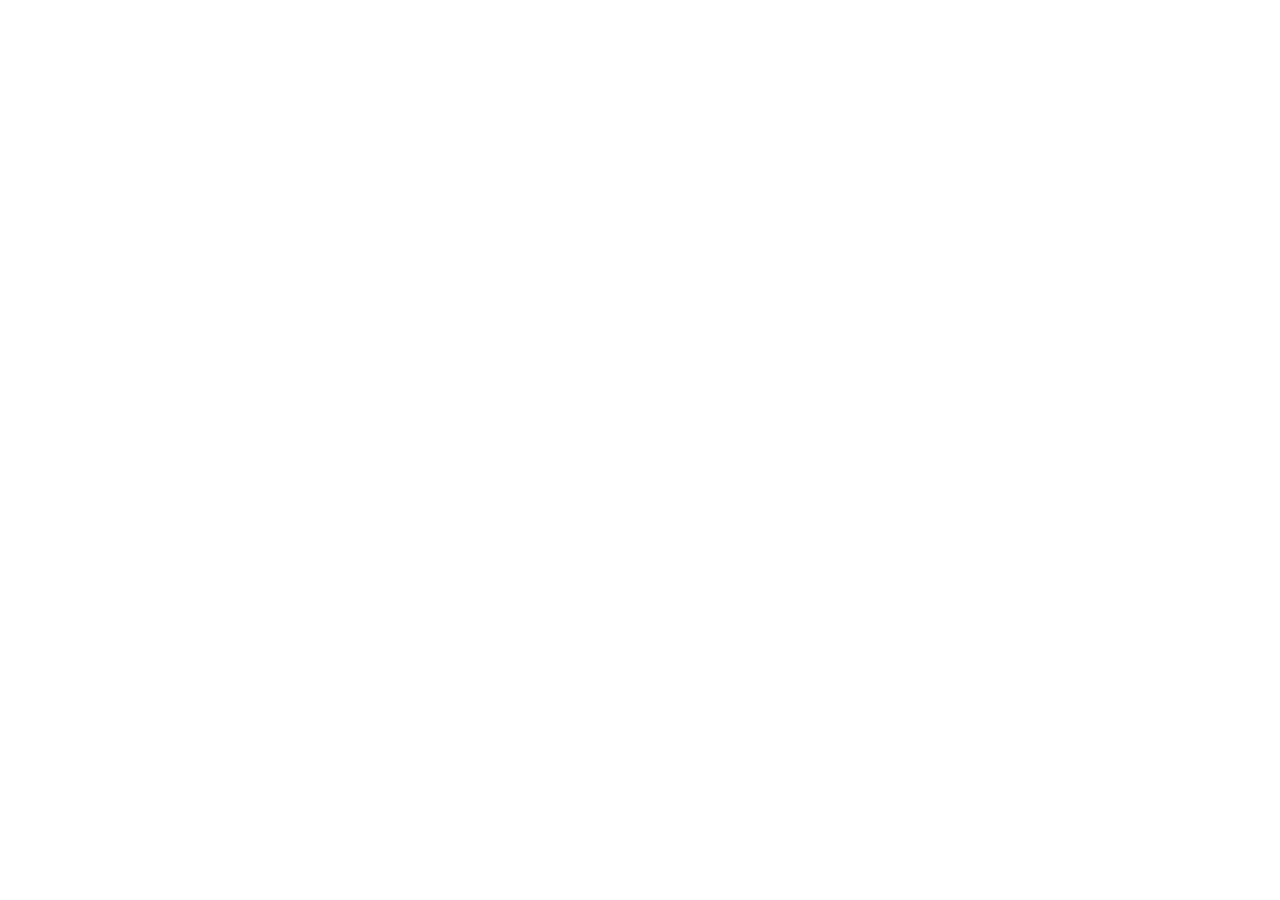
==== search-bar/index.html @ 4b9696ea "add initial search bar HTML, CSS, and JavaScript files" ====
<!doctype html>
<html lang="en">
  <head>
    <meta charset="UTF-8" />
    <meta name="viewport" content="width=device-width, initial-scale=1.0" />
    <title>Search Bar</title>
    <links rel="stylesheet" href="styles.css" />
    <script src="./index.js" defer></script>
  </head>
  <body></body>
</html>
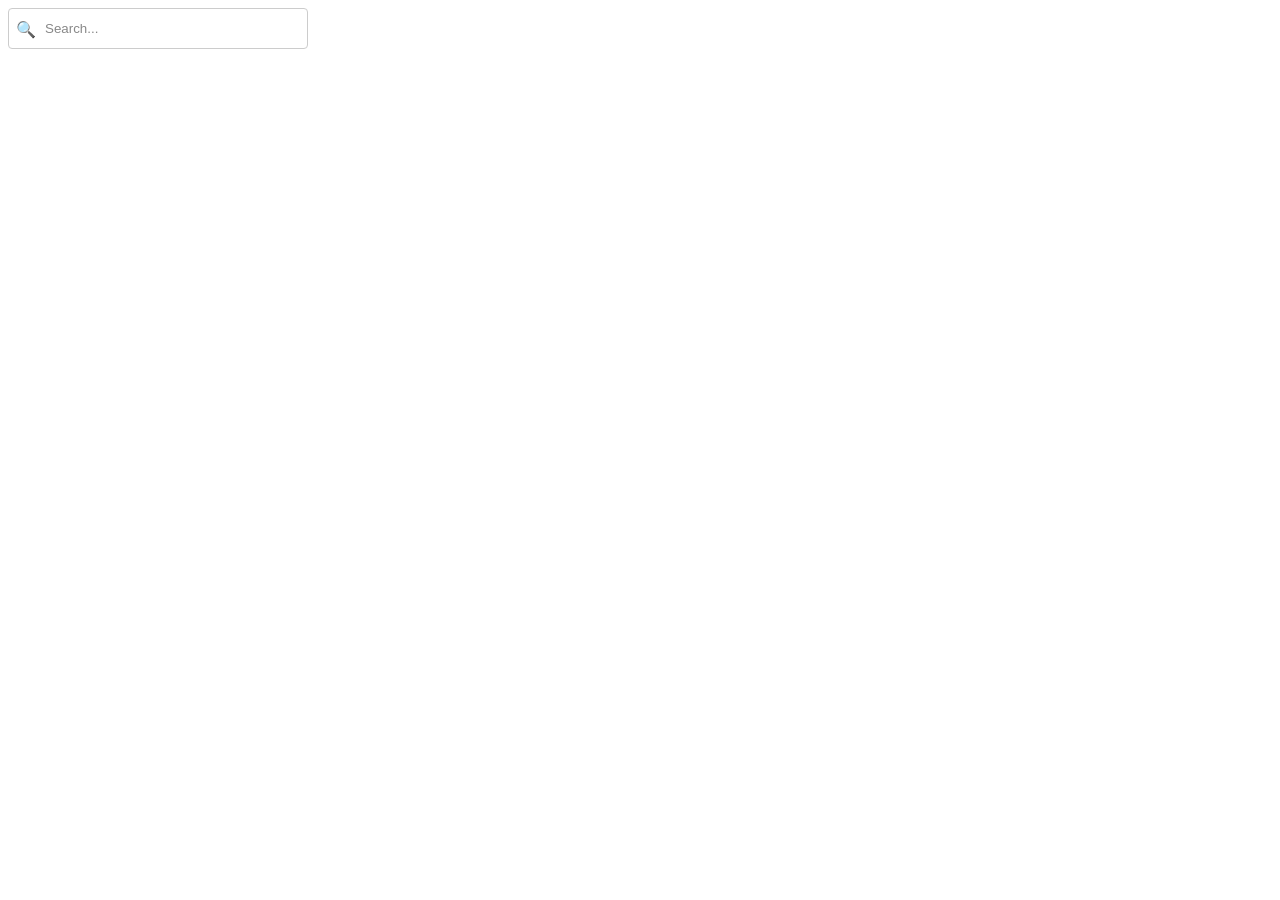
==== commit 97169f62: "Implement search bar with a11y" ====
--- a/search-bar/index.html
+++ b/search-bar/index.html
@@ -4,8 +4,13 @@
     <meta charset="UTF-8" />
     <meta name="viewport" content="width=device-width, initial-scale=1.0" />
     <title>Search Bar</title>
-    <links rel="stylesheet" href="styles.css" />
+    <link rel="stylesheet" href="styles.css" />
     <script src="./index.js" defer></script>
   </head>
-  <body></body>
+  <body>
+    <div class="searchbar">
+      <span class="search-icon">🔍</span>
+      <input class="search-input" type="text" placeholder="Search..." />
+    </div>
+  </body>
 </html>
--- a/search-bar/styles.css
+++ b/search-bar/styles.css
@@ -0,0 +1,27 @@
+.searchbar {
+  position: relative;
+}
+
+.search-input {
+  width: 300px;
+  padding: 12px 36px;
+  border: 1px solid #ccc;
+  border-radius: 4px;
+  box-sizing: border-box;
+  color: #222;
+}
+
+.search-input:focus-visible {
+  outline: 1.2px solid #3b6863;
+}
+
+.search-input::placeholder {
+  color: #888;
+}
+
+.search-icon {
+  position: absolute;
+  left: 8px;
+  top: 50%;
+  transform: translateY(-50%);
+}
